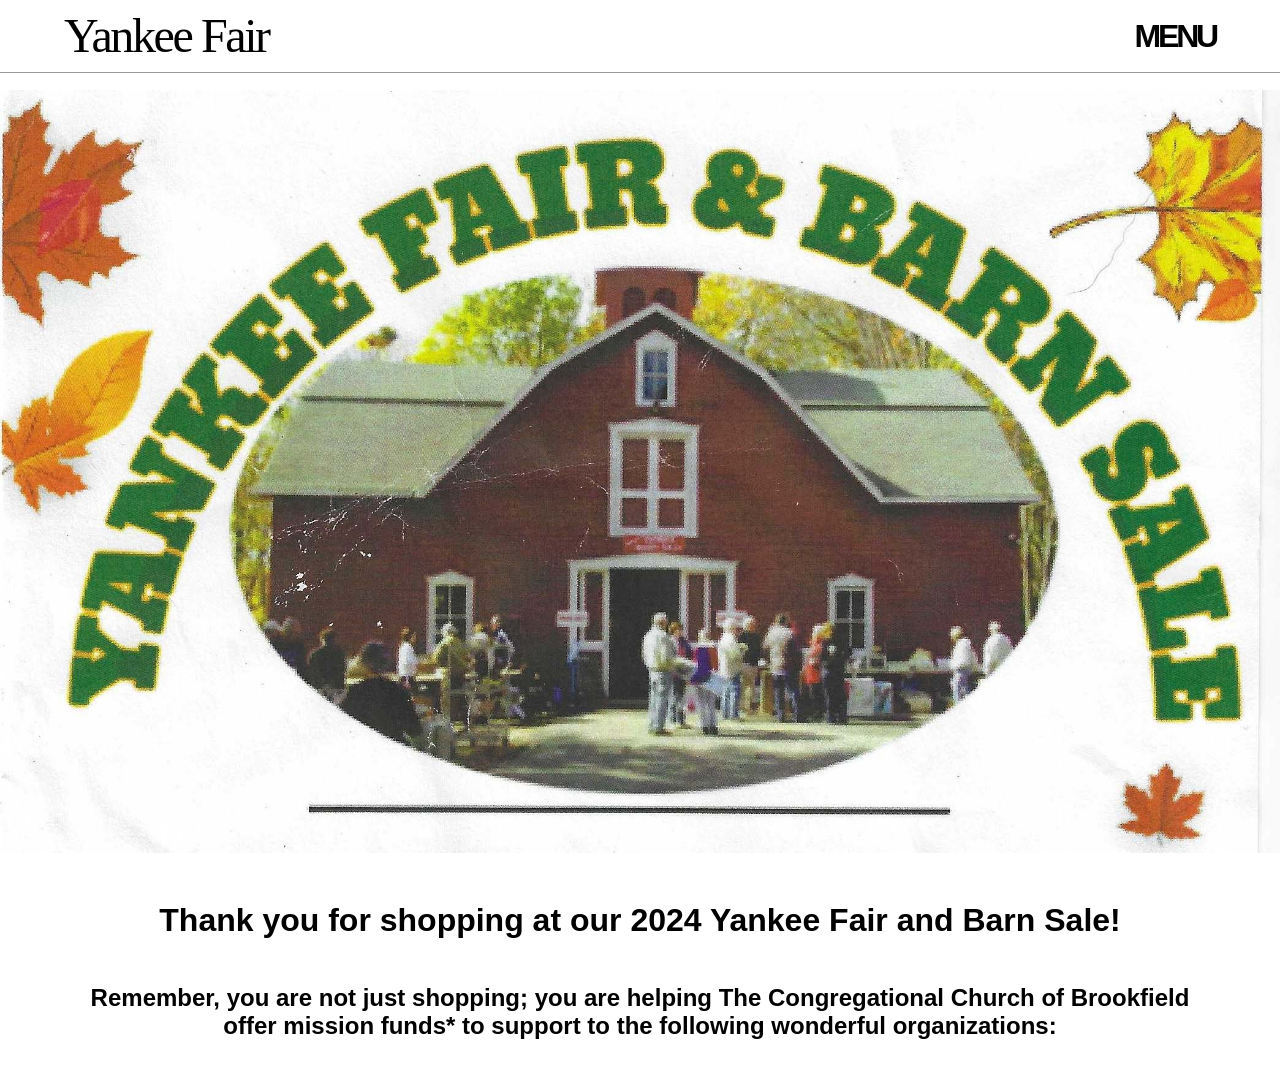
==== index.html @ 5283481d "test font size" ====
<!DOCTYPE html>
<html lang="en">
<head>
    <meta charset="UTF-8">
    <title>Yankee Fair 2024</title>
<!--    <base href="https://mattgoral.github.io/uccb_fair_24/">-->
    <link rel="stylesheet" href="main.css">
    <style>
        img {
            width: 100vw;
        }
        h1, h2 {
            text-align: center;
            margin: 5vh 5vw;
        }
    </style>
</head>
<body>
    <img src="img/yankee-fair-header.jpg"/>
    <h1>Thank you for shopping at our 2024 Yankee Fair and Barn Sale!</h1>
    <h2>Remember, you are not just shopping; you are helping The Congregational Church of Brookfield

        offer mission funds* to support to the following wonderful organizations:</h2>
    <script src="nav/nav.js"></script>
</body>
</html>
---- main.css ----
body {
    font-family: sans-serif;
    margin: 0;
    padding: 10vh 0 0 0;
}
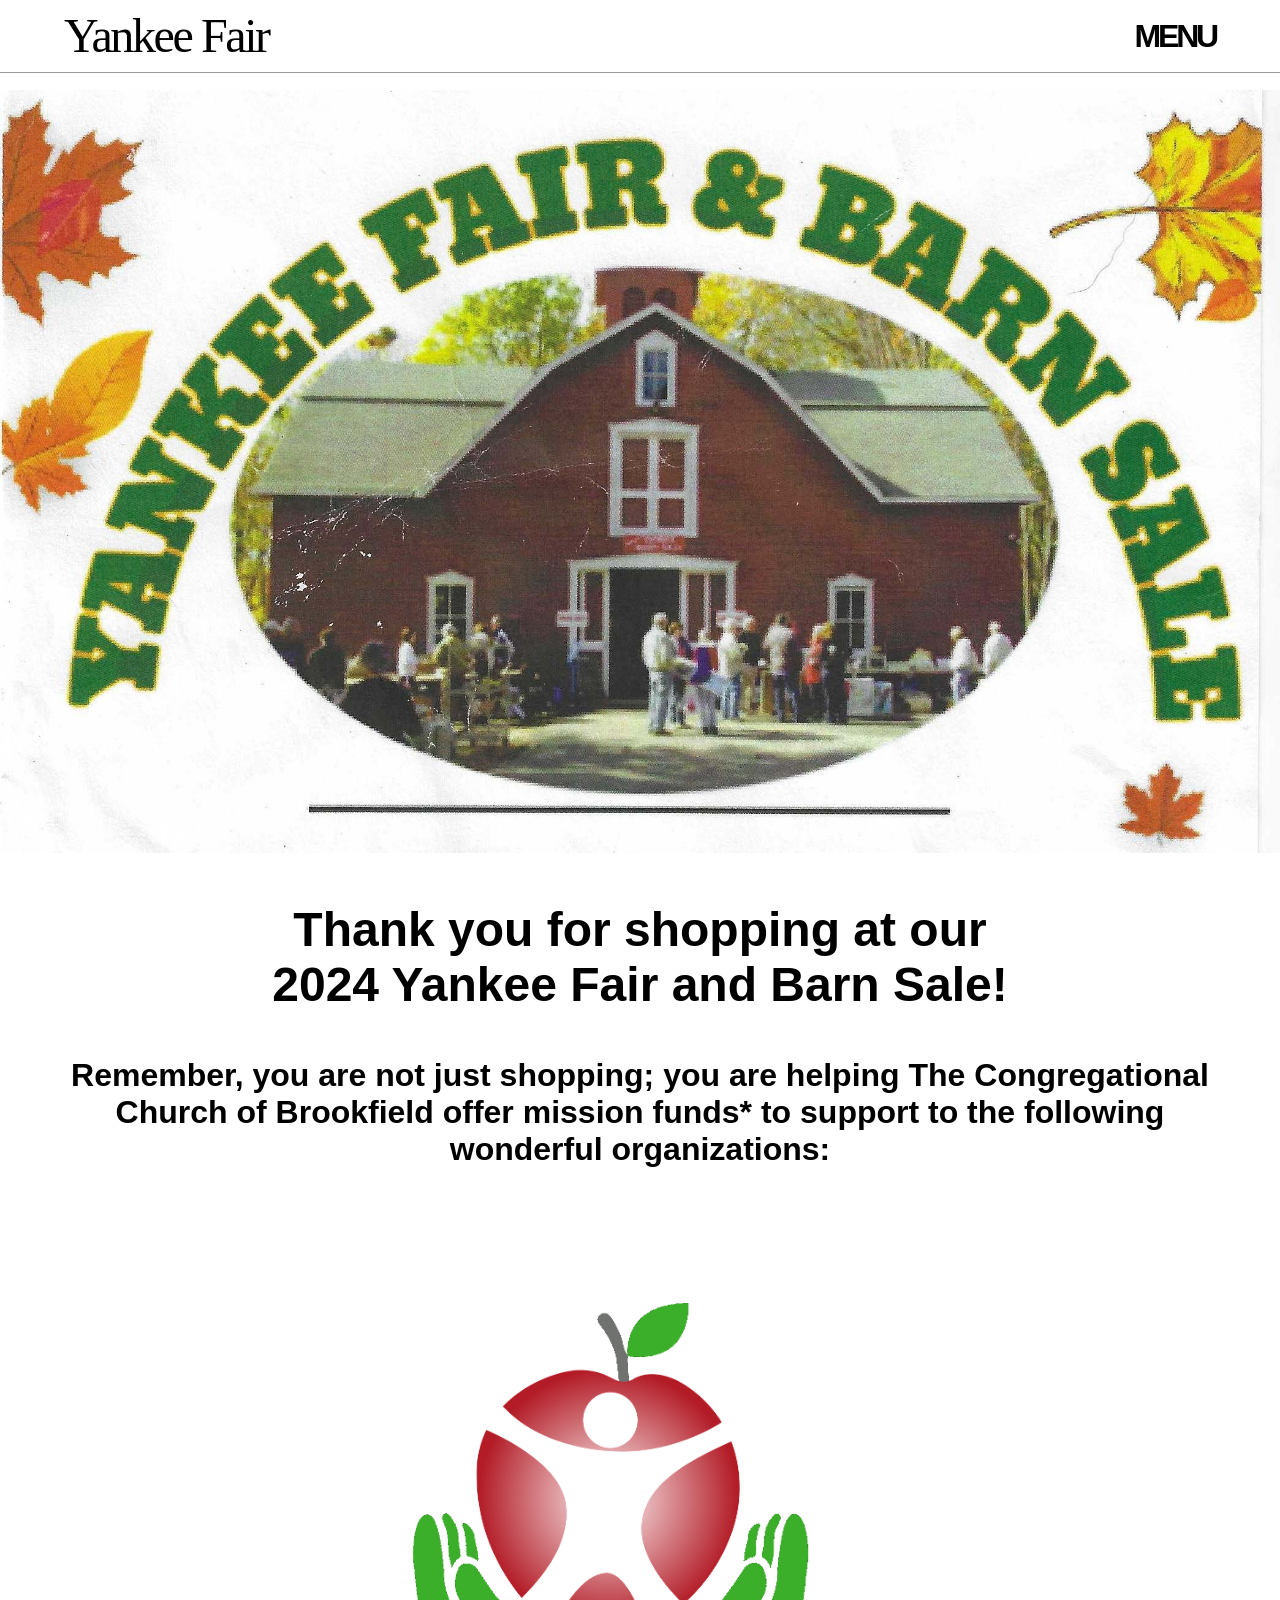
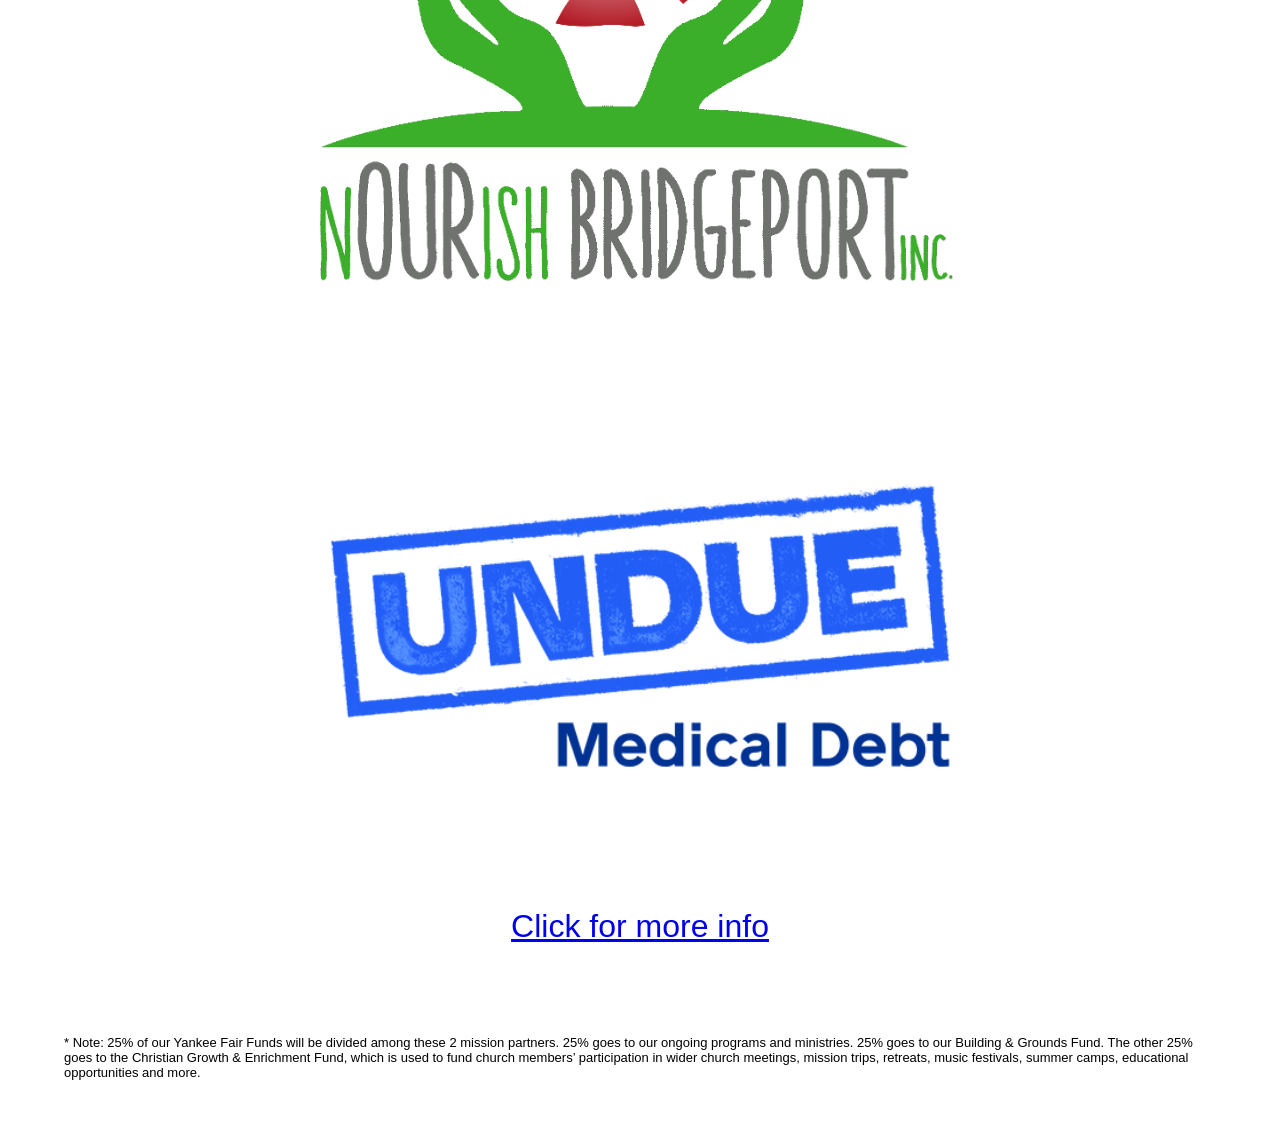
==== commit 281c58c4: "add funds page" ====
--- a/index.html
+++ b/index.html
@@ -3,24 +3,49 @@
 <head>
     <meta charset="UTF-8">
     <title>Yankee Fair 2024</title>
-<!--    <base href="https://mattgoral.github.io/uccb_fair_24/">-->
+    <base href="https://mattgoral.github.io/uccb_fair_24/">
     <link rel="stylesheet" href="main.css">
     <style>
-        img {
+        #header {
             width: 100vw;
         }
         h1, h2 {
             text-align: center;
             margin: 5vh 5vw;
         }
+        h1 {
+            font-size: 3em;
+        }
+        h2 {
+            font-size: 2em;
+        }
+        .charity {
+            width: 50vw;
+            margin: 10vh 25vw;
+        }
+        #funds-link {
+            text-align: center;
+            padding: 5vh 5vw;
+            font-size: 2em;
+        }
+        #fineprint {
+            font-size: small;
+            padding: 5vh 5vw;
+        }
     </style>
 </head>
 <body>
-    <img src="img/yankee-fair-header.jpg"/>
-    <h1>Thank you for shopping at our 2024 Yankee Fair and Barn Sale!</h1>
+    <img id="header" src="img/yankee-fair-header.jpg"/>
+    <h1>Thank you for shopping at our<br>2024 Yankee Fair and Barn Sale!</h1>
     <h2>Remember, you are not just shopping; you are helping The Congregational Church of Brookfield
-
         offer mission funds* to support to the following wonderful organizations:</h2>
+    <a href="funds.html"><img class="charity" src="img/Nourish-Bridgeport-logo.gif"/></a>
+    <a href="funds.html"><img class="charity" src="img/undue.png"/></a>
+    <a href="funds.html"><div id="funds-link">Click for more info</div></a>
+    <div id="fineprint">* Note: 25% of our Yankee Fair Funds will be divided among these 2 mission partners. 25% goes to our ongoing programs and
+        ministries. 25% goes to our Building &amp; Grounds Fund. The other 25% goes to the Christian Growth &amp; Enrichment Fund, which is
+        used to fund church members’ participation in wider church meetings, mission trips, retreats, music festivals, summer camps,
+        educational opportunities and more.</div>
     <script src="nav/nav.js"></script>
 </body>
 </html>
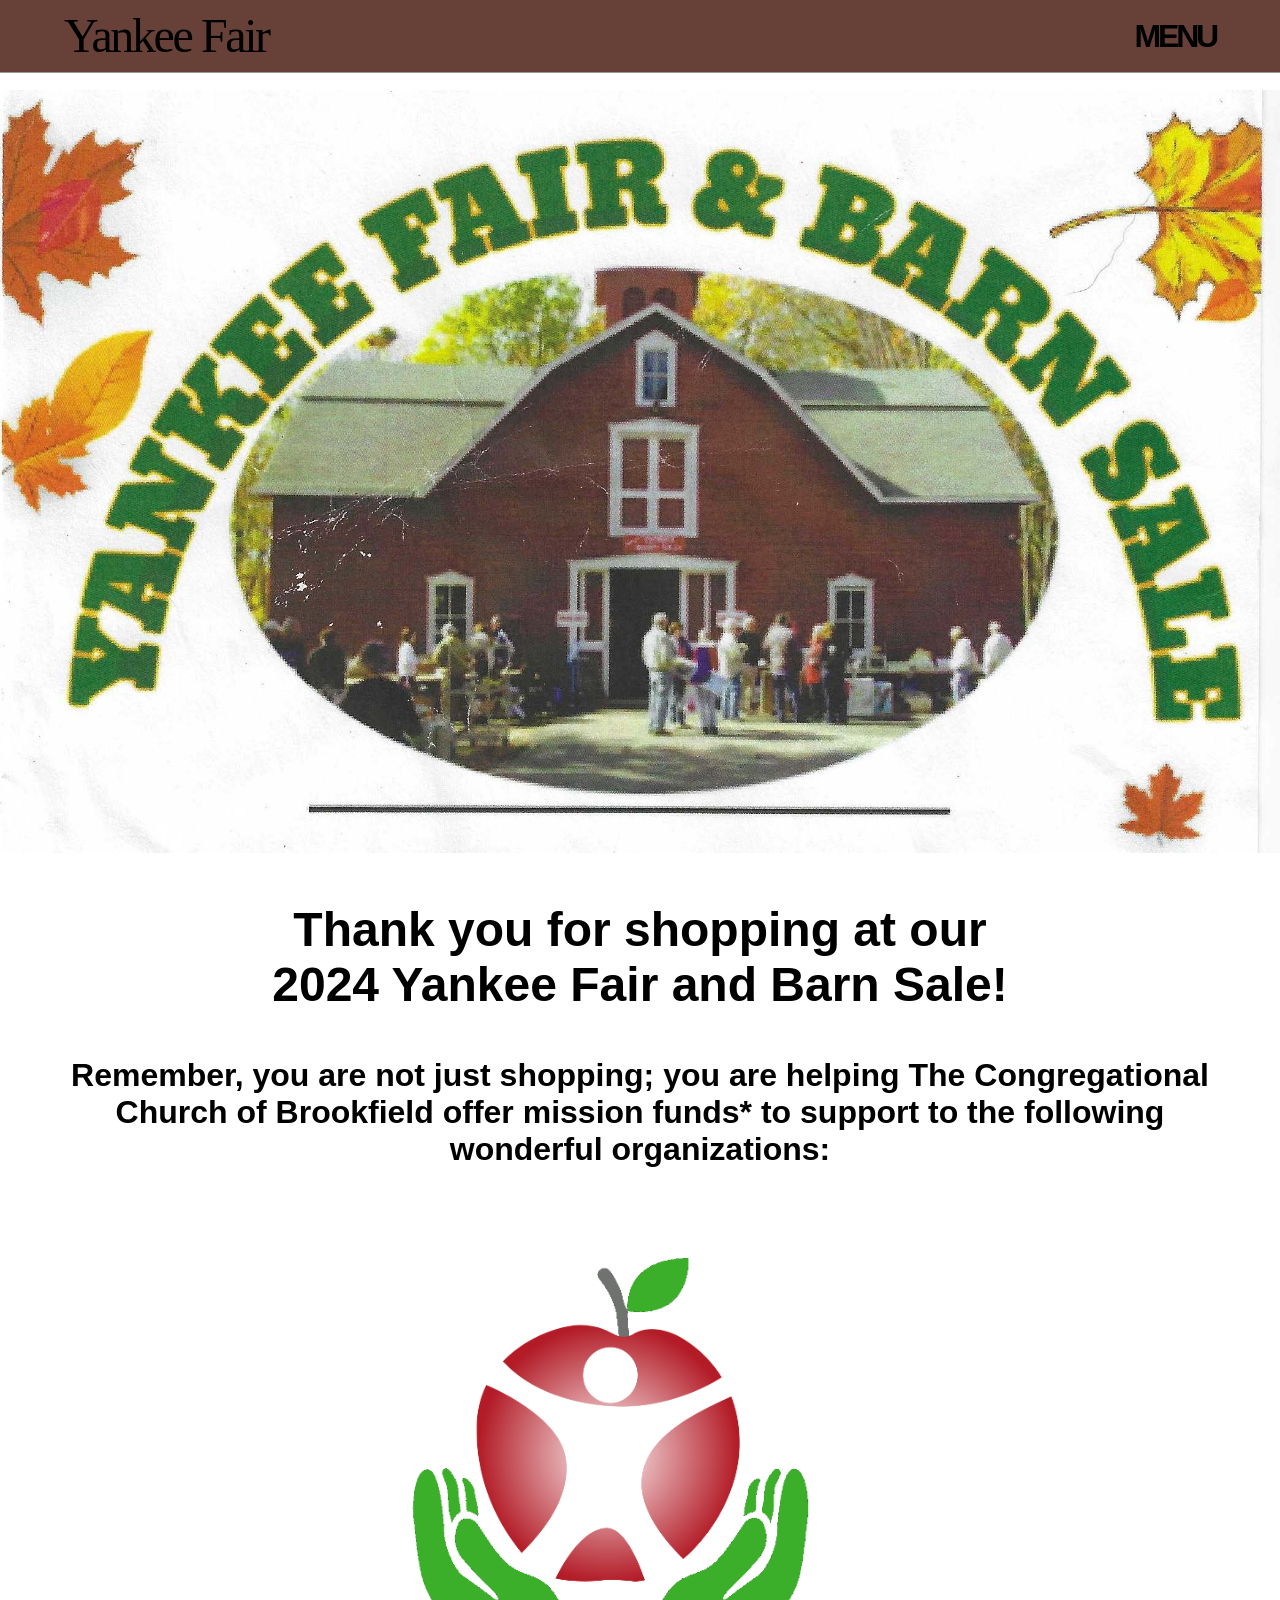
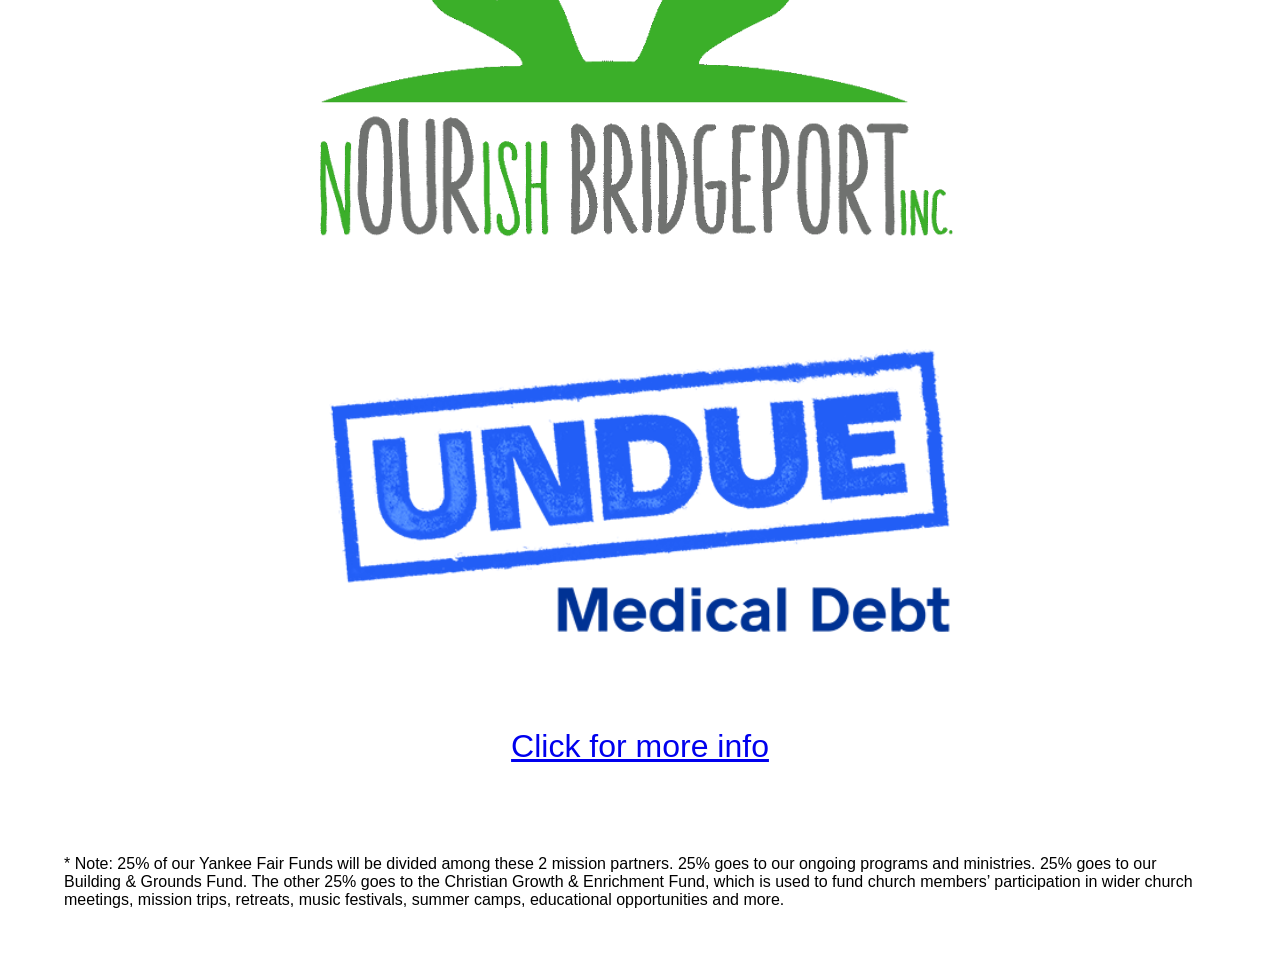
==== commit 2347f461: "margins" ====
--- a/index.html
+++ b/index.html
@@ -21,7 +21,7 @@
         }
         .charity {
             width: 50vw;
-            margin: 10vh 25vw;
+            margin: 5vh 25vw;
         }
         #funds-link {
             text-align: center;
@@ -29,7 +29,6 @@
             font-size: 2em;
         }
         #fineprint {
-            font-size: small;
             padding: 5vh 5vw;
         }
     </style>
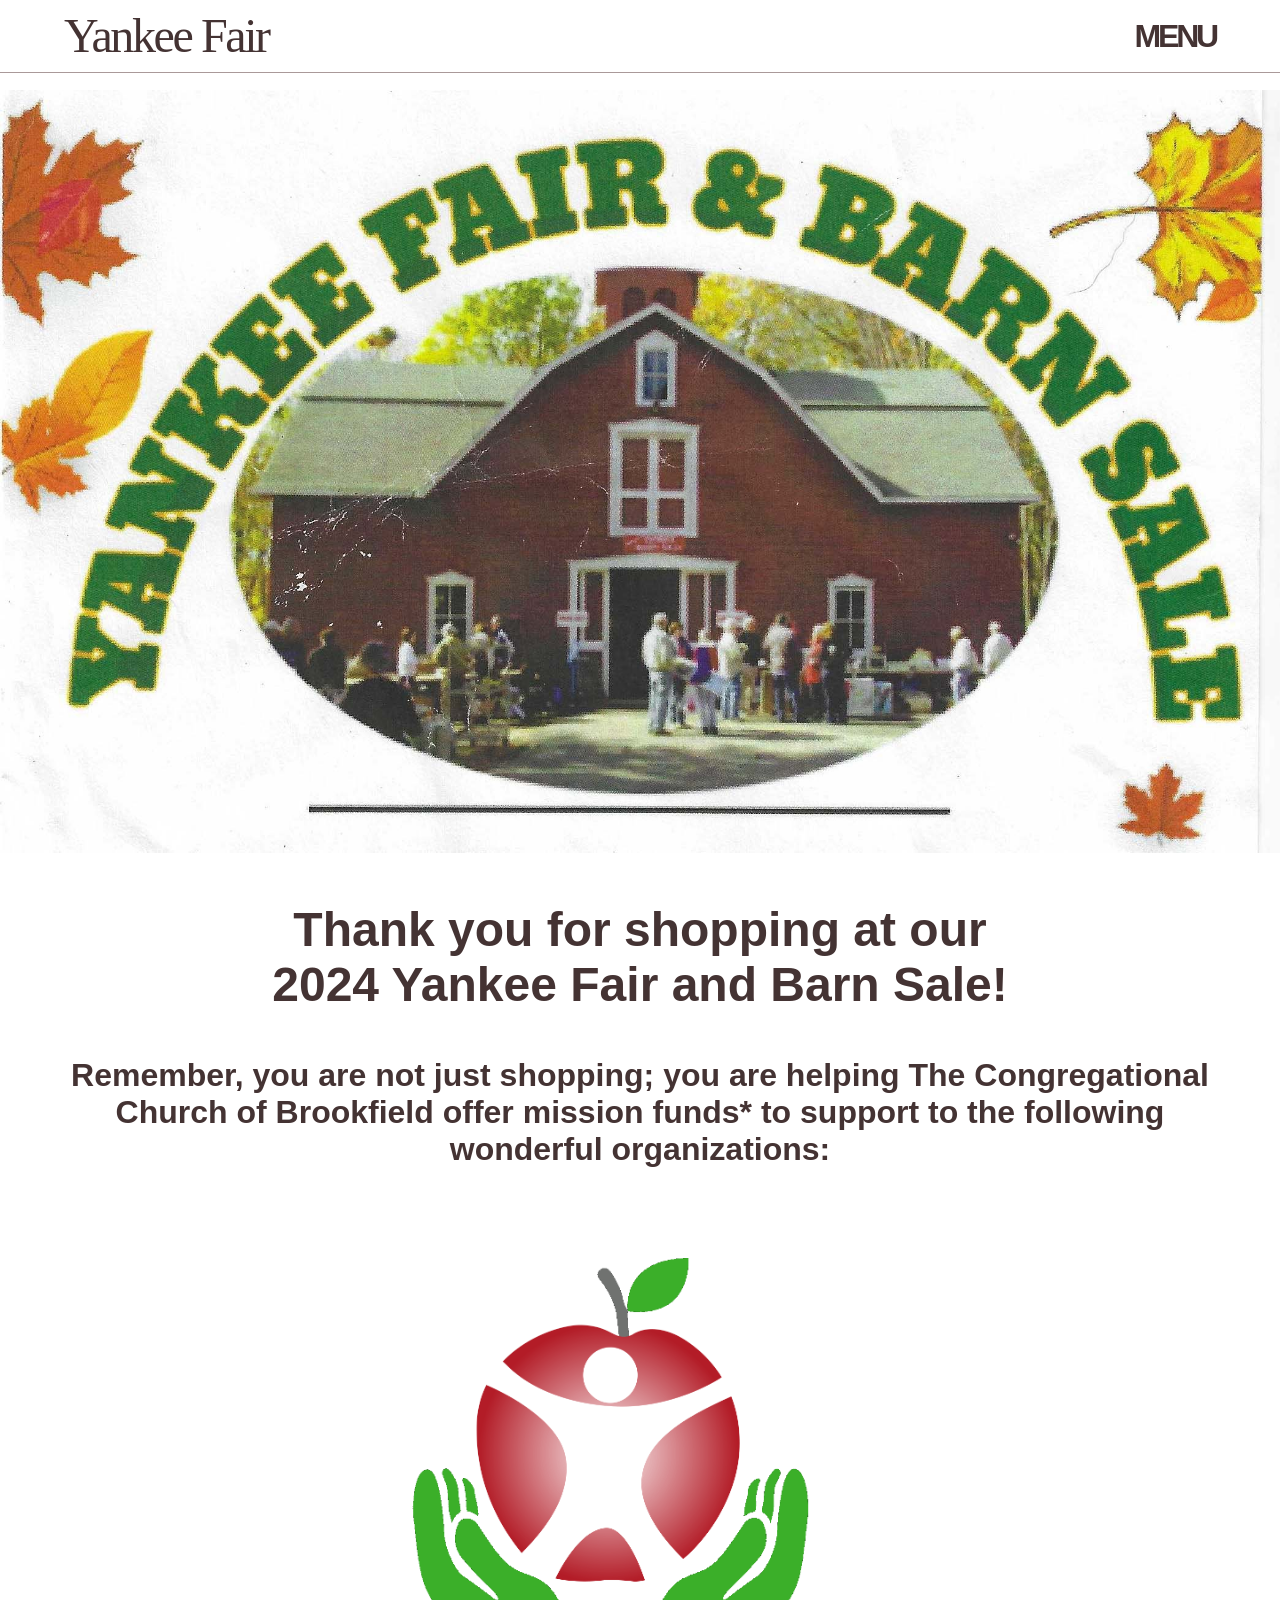
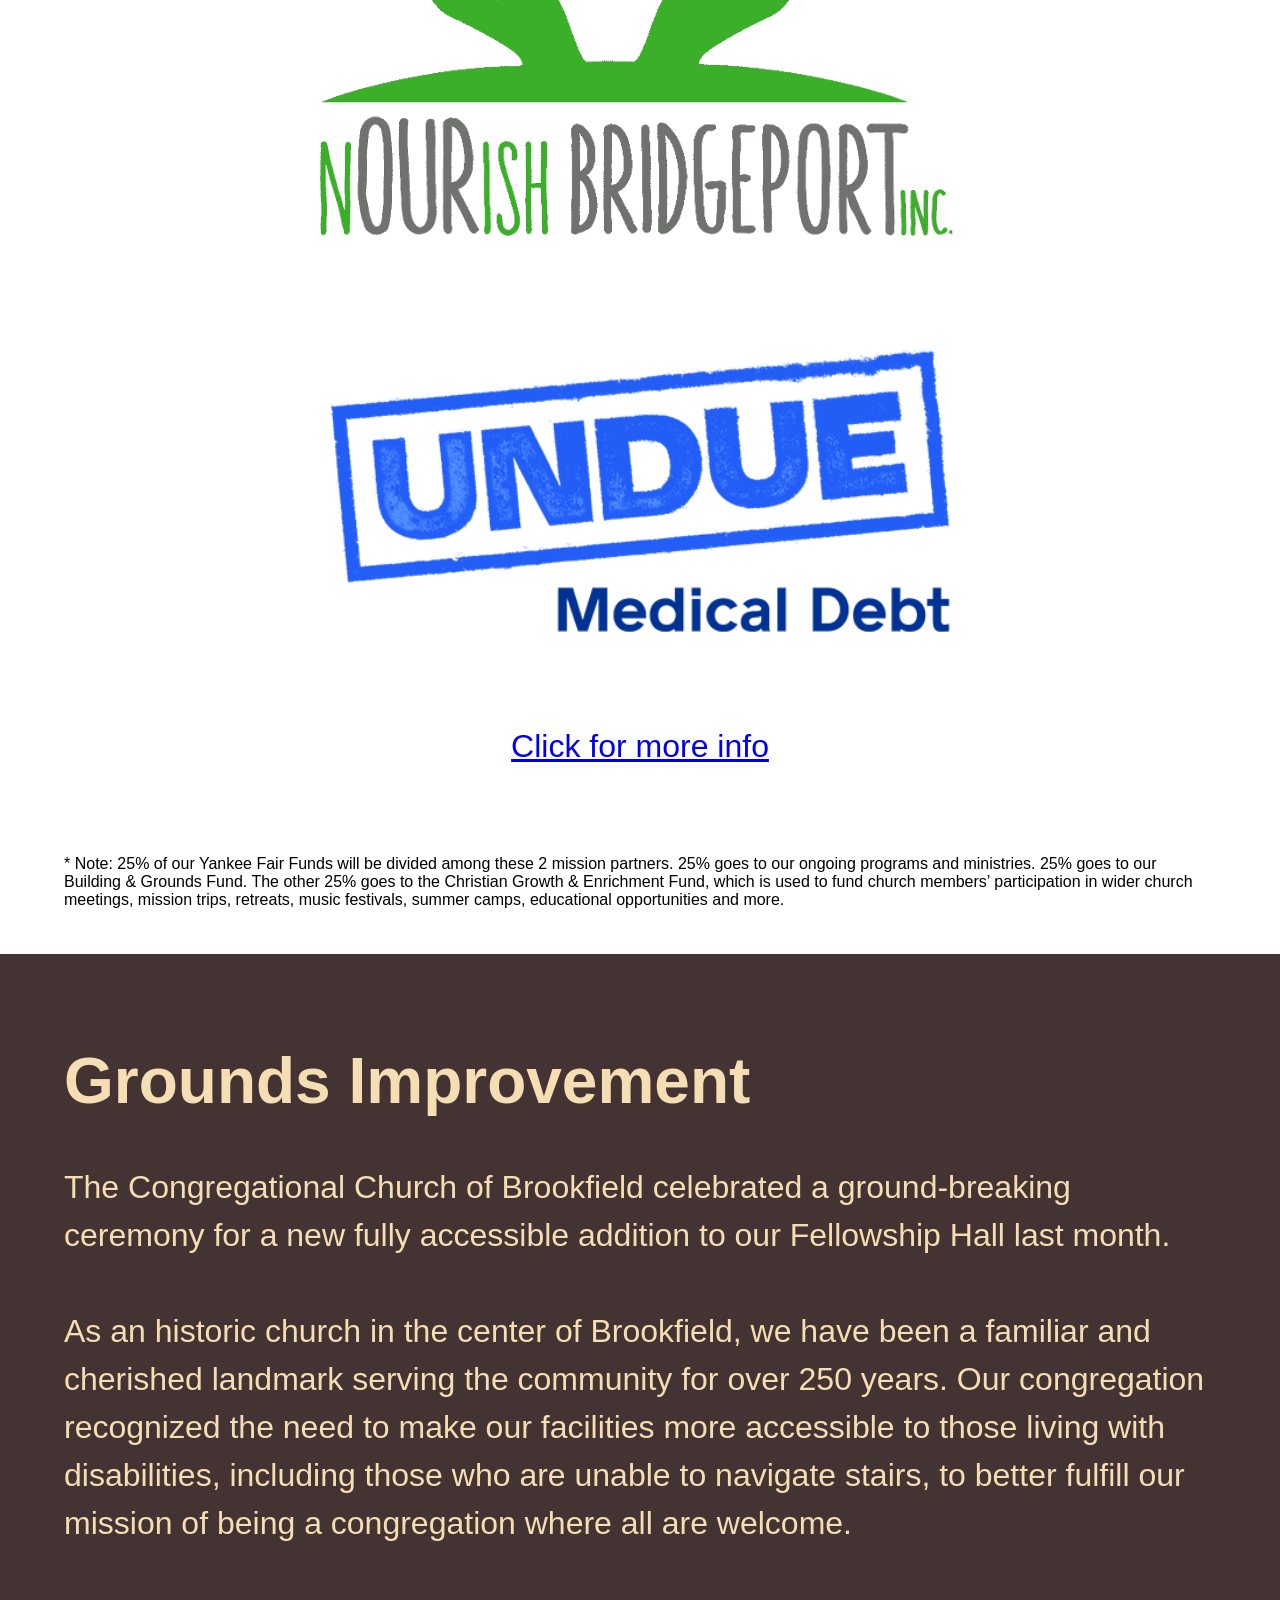
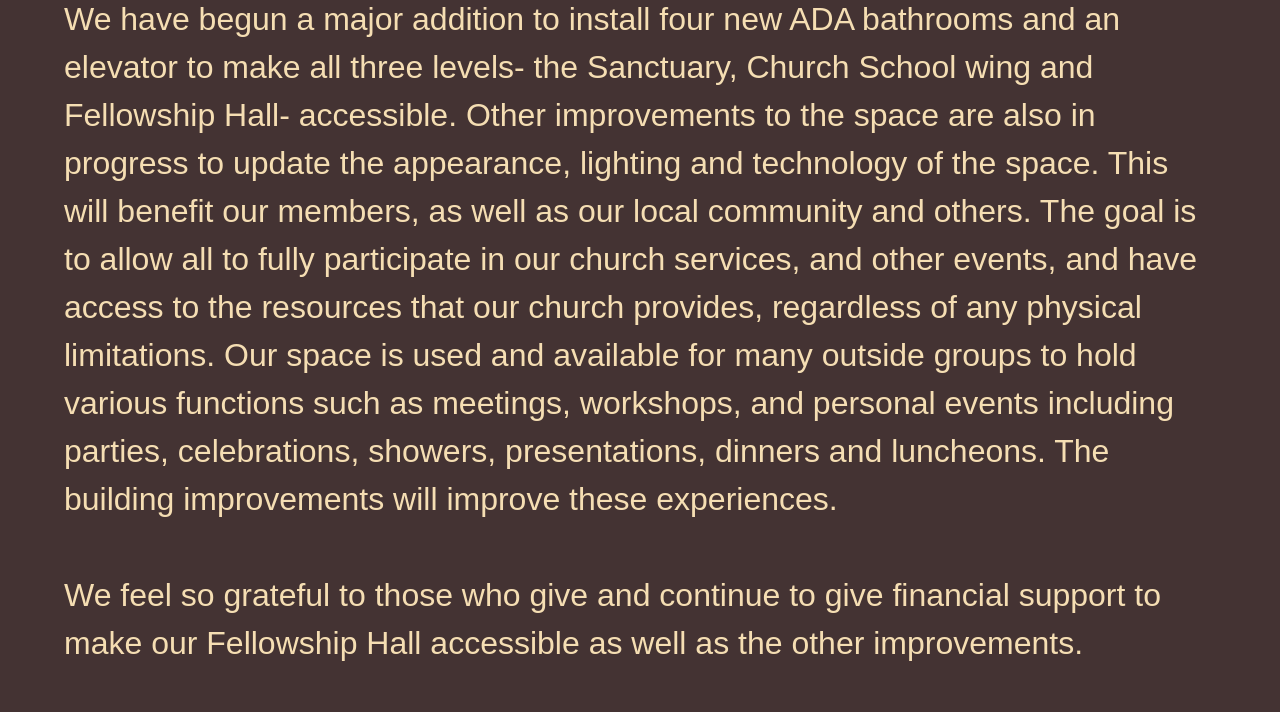
==== commit aff0ac25: "add map" ====
--- a/index.html
+++ b/index.html
@@ -12,6 +12,7 @@
         h1, h2 {
             text-align: center;
             margin: 5vh 5vw;
+            color: #433;
         }
         h1 {
             font-size: 3em;
@@ -19,17 +20,25 @@
         h2 {
             font-size: 2em;
         }
-        .charity {
-            width: 50vw;
-            margin: 5vh 25vw;
-        }
         #funds-link {
             text-align: center;
             padding: 5vh 5vw;
             font-size: 2em;
         }
-        #fineprint {
+        #grounds-container {
+            background: #433;
+            color: wheat;
+            padding: 5vh 0;
+        }
+        #grounds-title {
+            font-size: 4em;
+            font-weight: bold;
             padding: 5vh 5vw;
+        }
+        #grounds {
+            font-size: 2em;
+            line-height: 1.5em;
+            padding: 0 5vw;
         }
     </style>
 </head>
@@ -38,13 +47,38 @@
     <h1>Thank you for shopping at our<br>2024 Yankee Fair and Barn Sale!</h1>
     <h2>Remember, you are not just shopping; you are helping The Congregational Church of Brookfield
         offer mission funds* to support to the following wonderful organizations:</h2>
-    <a href="funds.html"><img class="charity" src="img/Nourish-Bridgeport-logo.gif"/></a>
-    <a href="funds.html"><img class="charity" src="img/undue.png"/></a>
-    <a href="funds.html"><div id="funds-link">Click for more info</div></a>
-    <div id="fineprint">* Note: 25% of our Yankee Fair Funds will be divided among these 2 mission partners. 25% goes to our ongoing programs and
-        ministries. 25% goes to our Building &amp; Grounds Fund. The other 25% goes to the Christian Growth &amp; Enrichment Fund, which is
-        used to fund church members’ participation in wider church meetings, mission trips, retreats, music festivals, summer camps,
-        educational opportunities and more.</div>
+    <a href="partners.html"><img class="charity" src="img/Nourish-Bridgeport-logo.gif"/></a>
+    <a href="partners.html"><img class="charity" src="img/undue.png"/></a>
+    <a href="partners.html"><div id="funds-link">Click for more info</div></a>
+    <div class="fineprint">
+        * Note: 25% of our Yankee Fair Funds will be divided among these 2 mission partners. 25%
+        goes to our ongoing programs and ministries. 25% goes to our Building &amp; Grounds Fund. The other 25% goes to
+        the Christian Growth &amp; Enrichment Fund, which is used to fund church members’ participation in wider church
+        meetings, mission trips, retreats, music festivals, summer camps, educational opportunities and more.
+    </div>
+
+    <div id="grounds-container">
+        <div id="grounds-title">Grounds Improvement</div>
+        <div id="grounds">
+            The Congregational Church of Brookfield celebrated a ground-breaking ceremony for a new fully accessible
+            addition to our Fellowship Hall last month.<br><br>
+            As an historic church in the center of Brookfield, we have been a familiar and cherished landmark serving the
+            community for over 250 years. Our congregation recognized the need to make our facilities more accessible to
+            those living with disabilities, including those who are unable to navigate stairs, to better fulfill our
+            mission of being a congregation where all are welcome.<br><br>
+            We have begun a major addition to install four new ADA bathrooms and an elevator to make all three levels-
+            the Sanctuary, Church School wing and Fellowship Hall- accessible.  Other improvements to the space are also
+            in progress to update the appearance, lighting and technology of the space.  This will benefit our members,
+            as well as our local community and others.  The goal is to allow all to fully participate in our church
+            services, and other events, and have access to the resources that our church provides, regardless of any
+            physical limitations.  Our space is used and available for many outside groups to hold various functions such
+            as meetings, workshops, and personal events including parties, celebrations, showers, presentations, dinners
+            and luncheons.  The building improvements will improve these experiences.<br><br>
+            We feel so grateful to those who give and continue to give financial support to make our Fellowship Hall
+            accessible as well as the other improvements.
+        </div>
+    </div>
+
     <script src="nav/nav.js"></script>
 </body>
 </html>
--- a/main.css
+++ b/main.css
@@ -2,4 +2,11 @@
     font-family: sans-serif;
     margin: 0;
     padding: 10vh 0 0 0;
+}
+.charity {
+    width: 50vw;
+    margin: 5vh 25vw;
+}
+.fineprint {
+    padding: 5vh 5vw;
 }
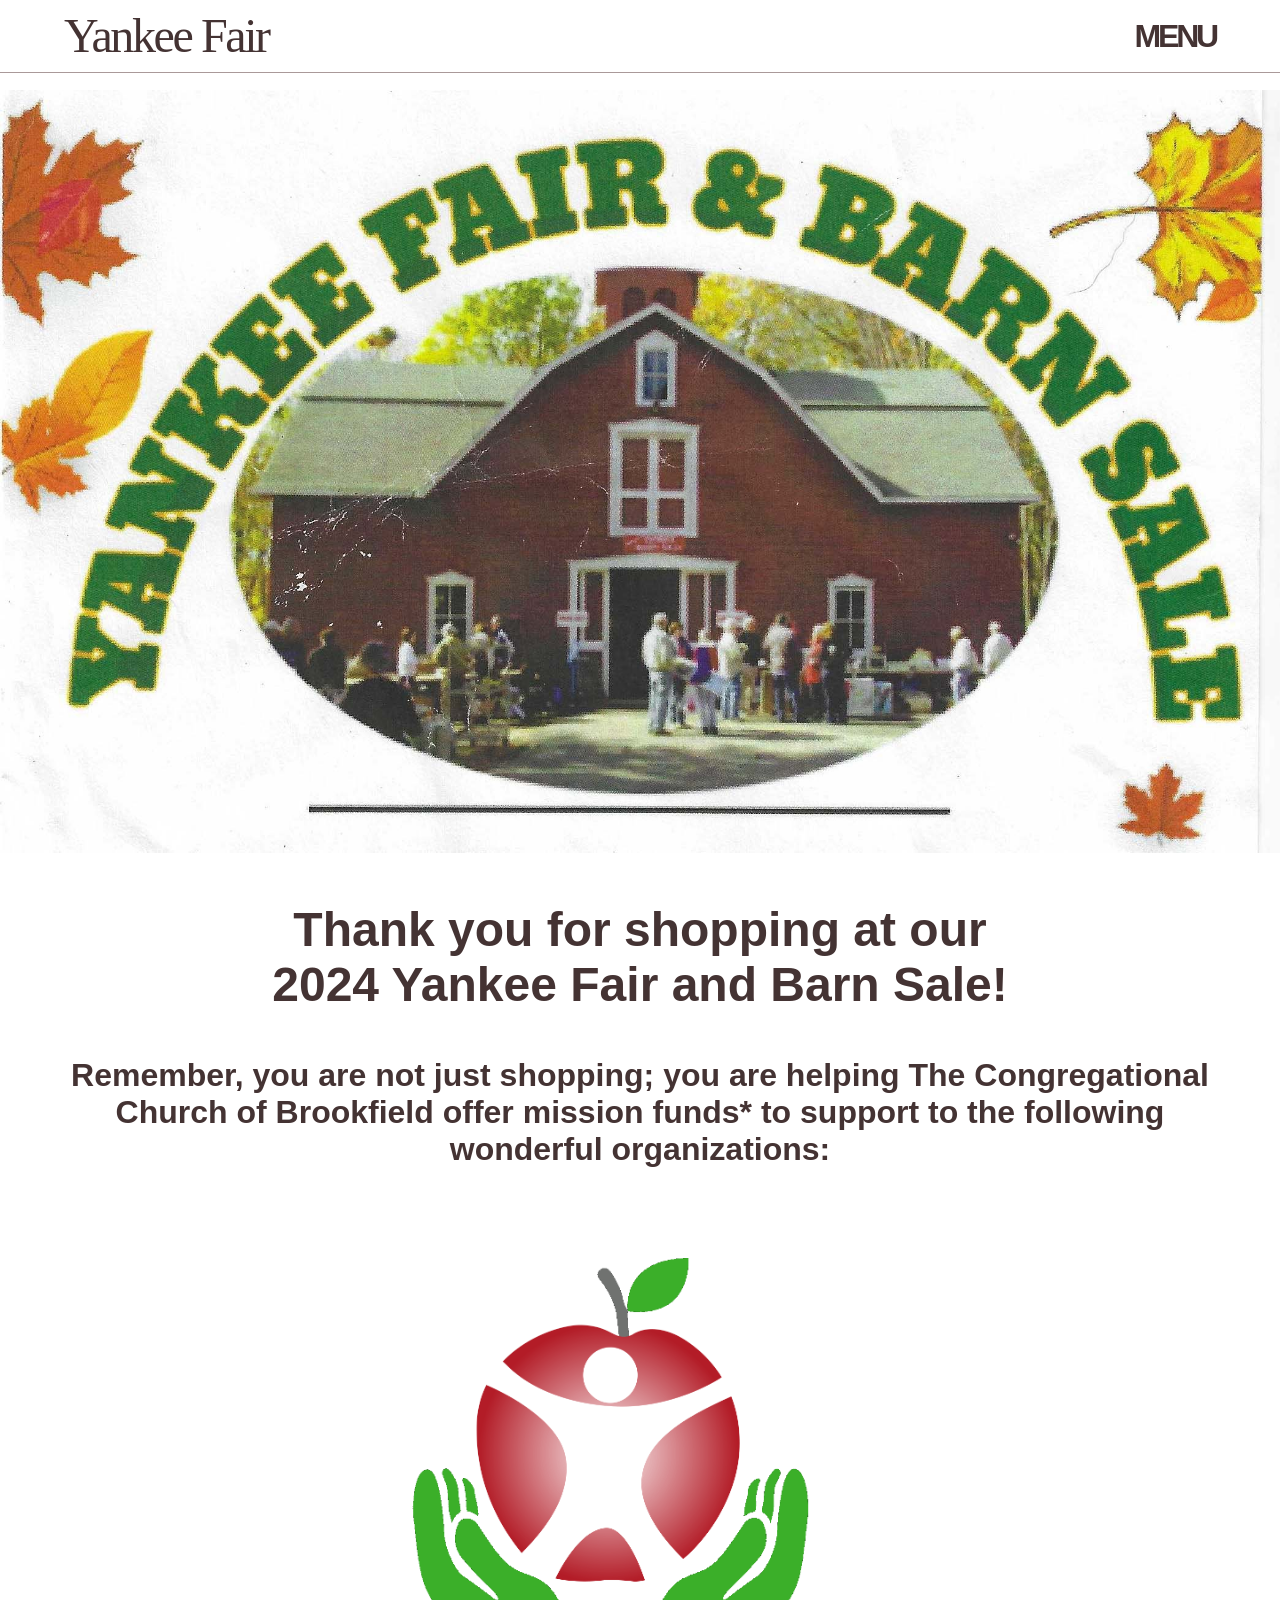
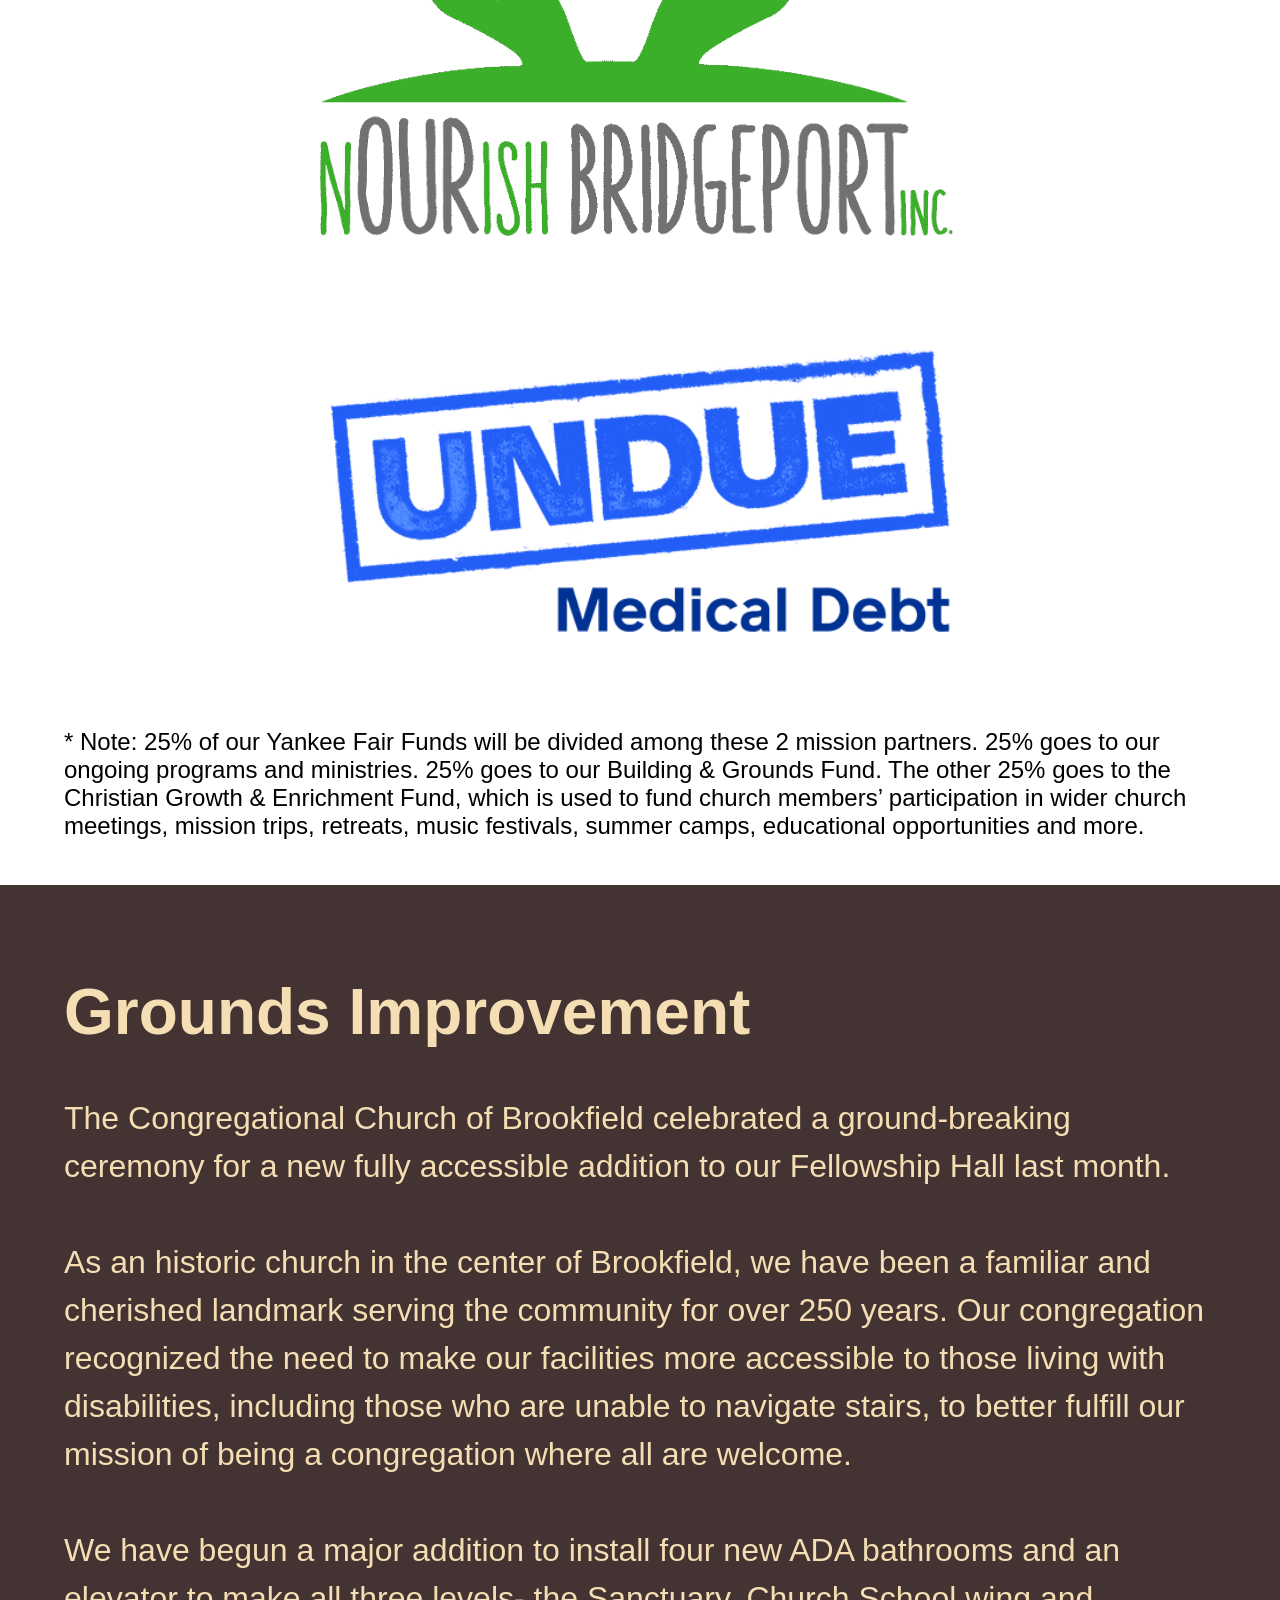
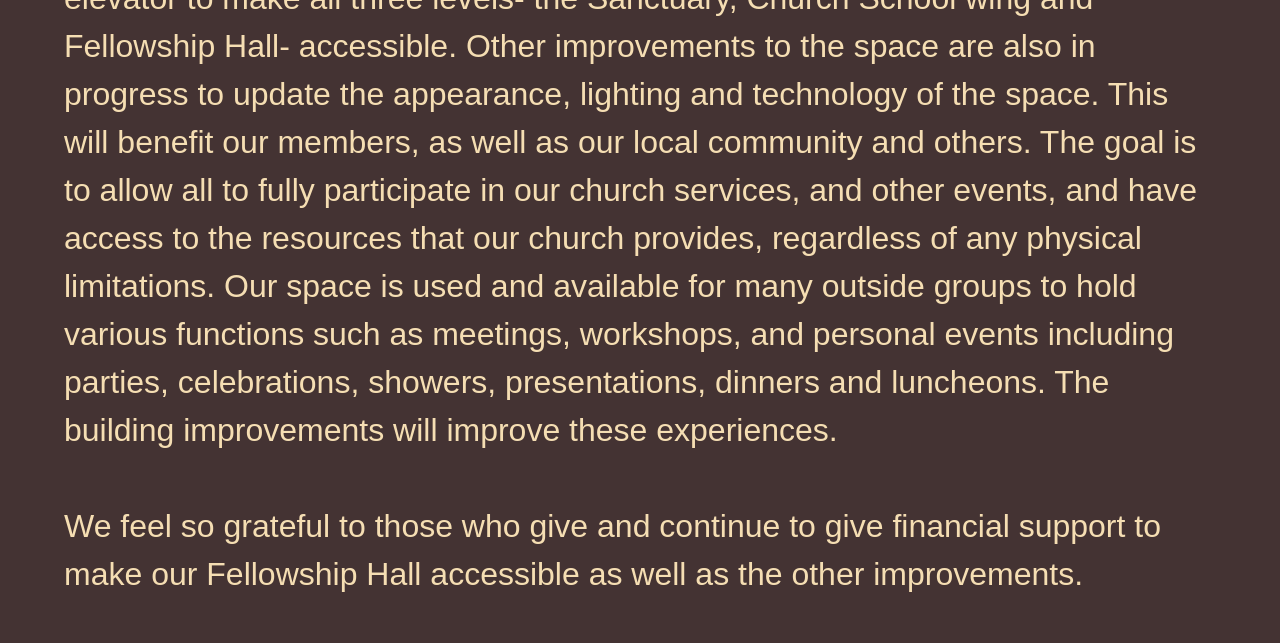
==== commit 0a9c7394: "remove link" ====
--- a/index.html
+++ b/index.html
@@ -18,11 +18,6 @@
             font-size: 3em;
         }
         h2 {
-            font-size: 2em;
-        }
-        #funds-link {
-            text-align: center;
-            padding: 5vh 5vw;
             font-size: 2em;
         }
         #grounds-container {
@@ -49,7 +44,6 @@
         offer mission funds* to support to the following wonderful organizations:</h2>
     <a href="partners.html"><img class="charity" src="img/Nourish-Bridgeport-logo.gif"/></a>
     <a href="partners.html"><img class="charity" src="img/undue.png"/></a>
-    <a href="partners.html"><div id="funds-link">Click for more info</div></a>
     <div class="fineprint">
         * Note: 25% of our Yankee Fair Funds will be divided among these 2 mission partners. 25%
         goes to our ongoing programs and ministries. 25% goes to our Building &amp; Grounds Fund. The other 25% goes to
--- a/main.css
+++ b/main.css
@@ -9,4 +9,5 @@
 }
 .fineprint {
     padding: 5vh 5vw;
+    font-size: 1.5em;
 }
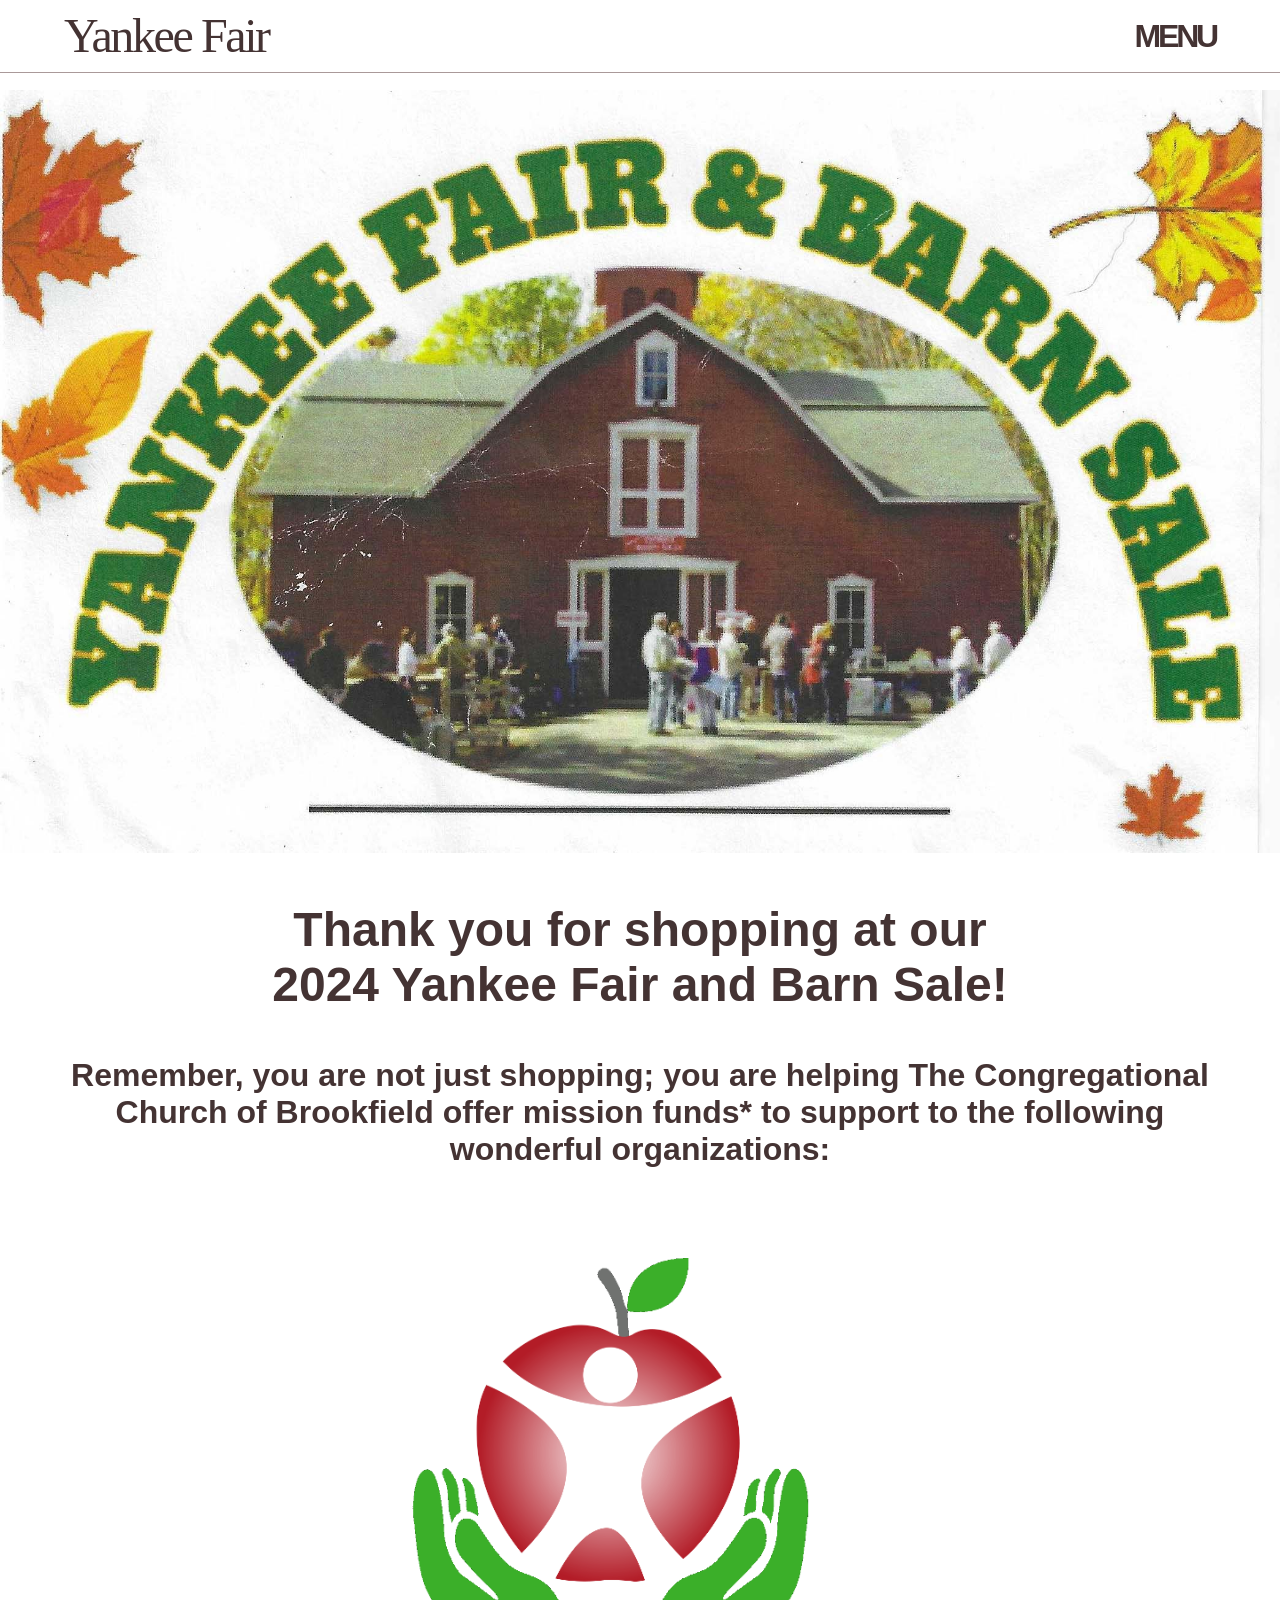
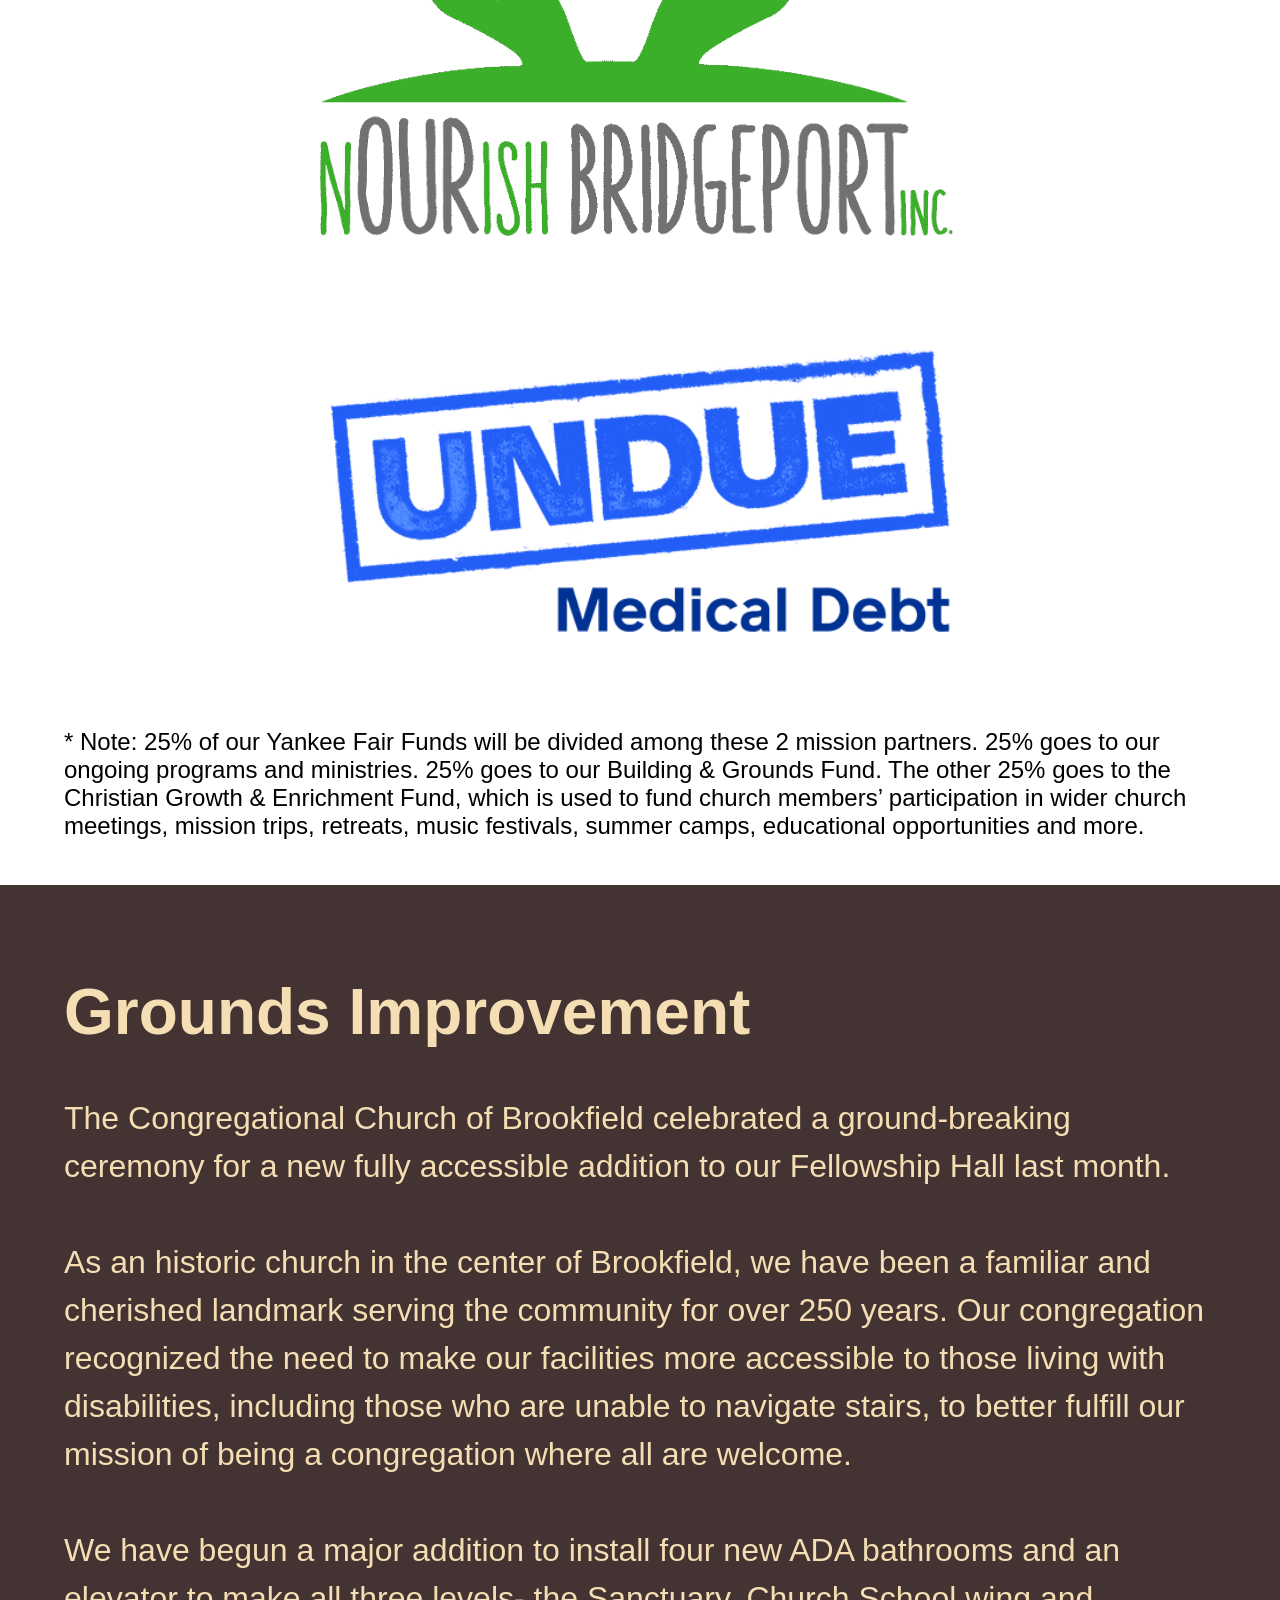
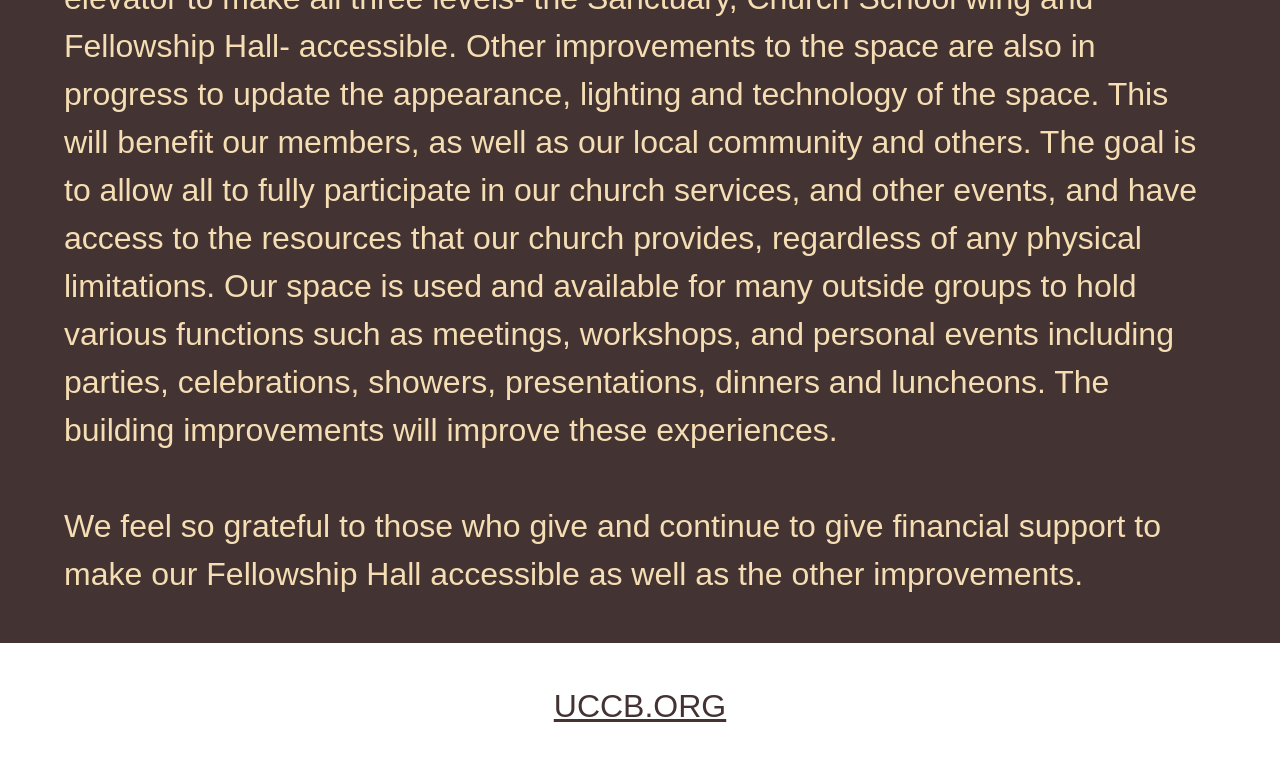
==== commit ccc60216: "click target and site link" ====
--- a/index.html
+++ b/index.html
@@ -3,7 +3,7 @@
 <head>
     <meta charset="UTF-8">
     <title>Yankee Fair 2024</title>
-    <base href="https://mattgoral.github.io/uccb_fair_24/">
+<!--    <base href="https://mattgoral.github.io/uccb_fair_24/">-->
     <link rel="stylesheet" href="main.css">
     <style>
         #header {
@@ -34,6 +34,13 @@
             font-size: 2em;
             line-height: 1.5em;
             padding: 0 5vw;
+        }
+        #uccb {
+            display: block;
+            text-align: center;
+            padding: 5vh 5vw;
+            color: #433;
+            font-size: 2em;
         }
     </style>
 </head>
@@ -72,7 +79,7 @@
             accessible as well as the other improvements.
         </div>
     </div>
-
-    <script src="nav/nav.js"></script>
+    <a id="uccb" target="_blank" href="http://www.uccb.org">UCCB.ORG</a>
+    <script src="nav.js"></script>
 </body>
 </html>
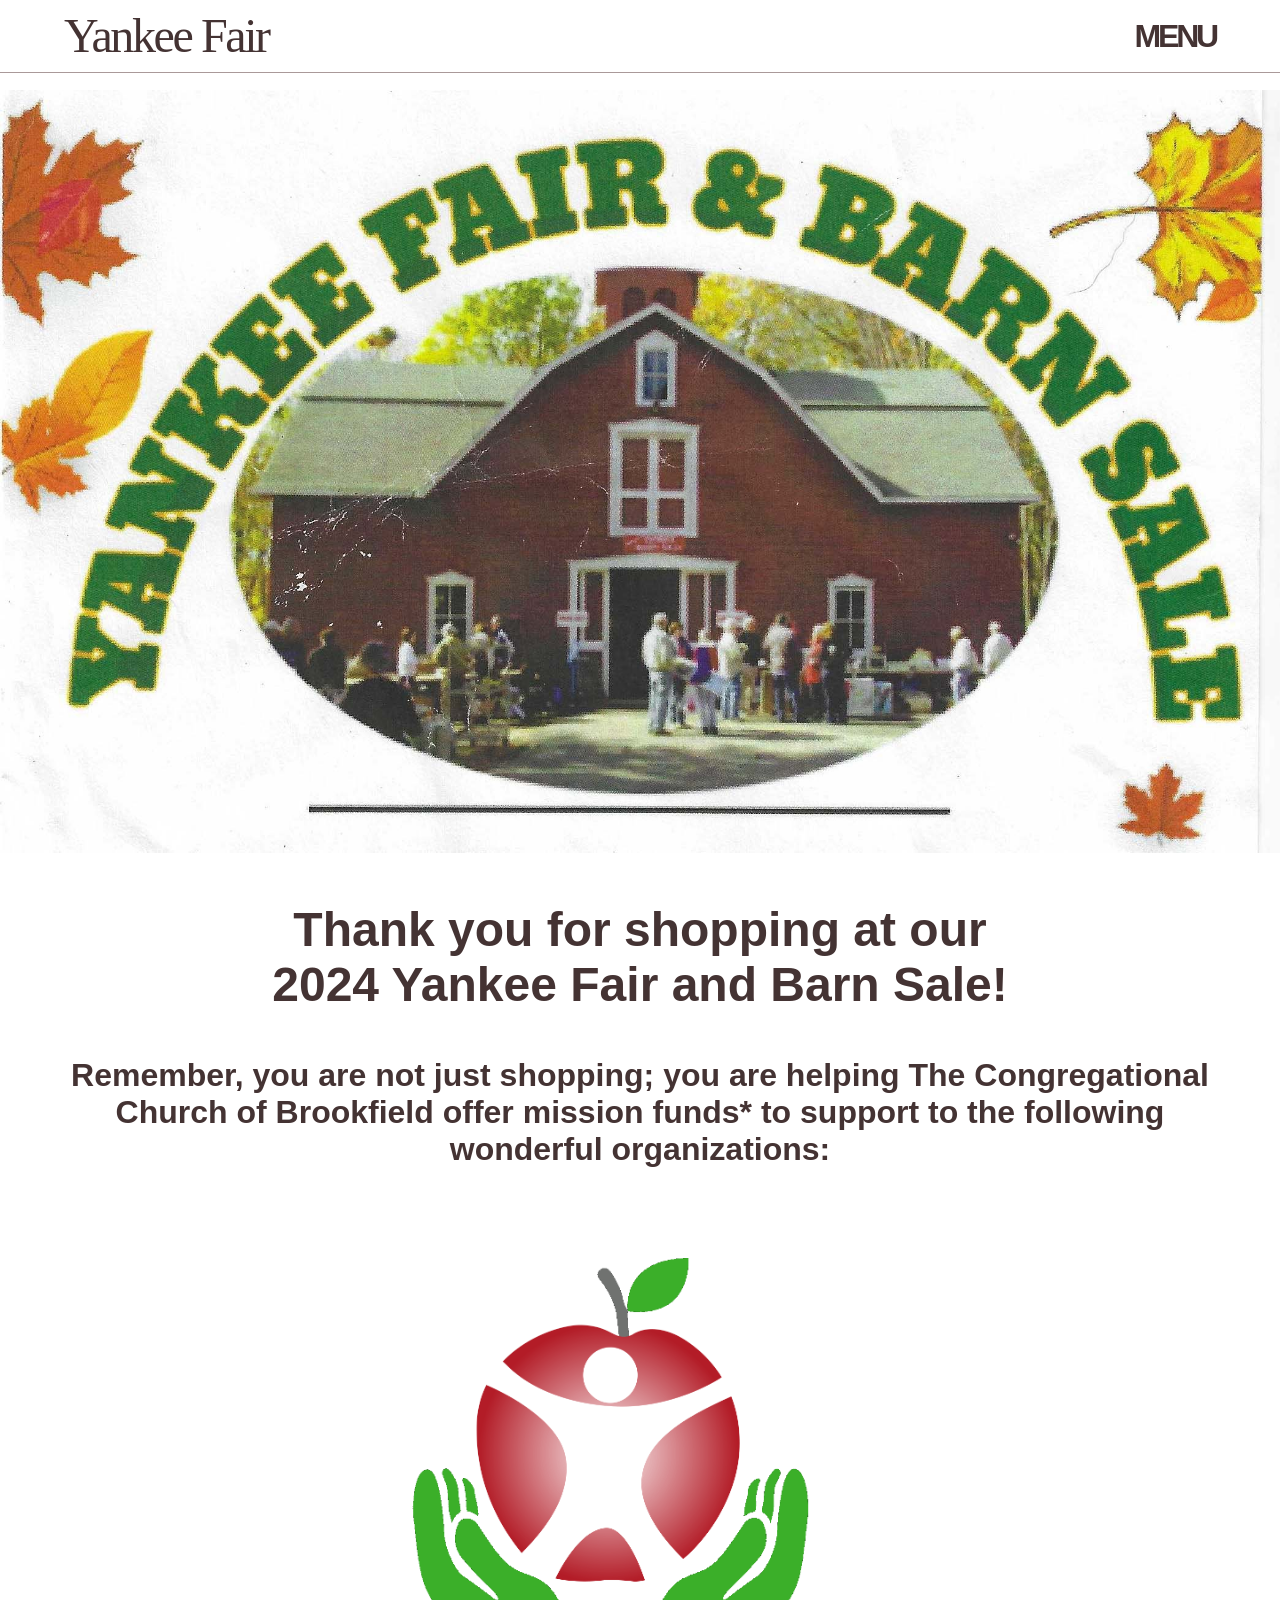
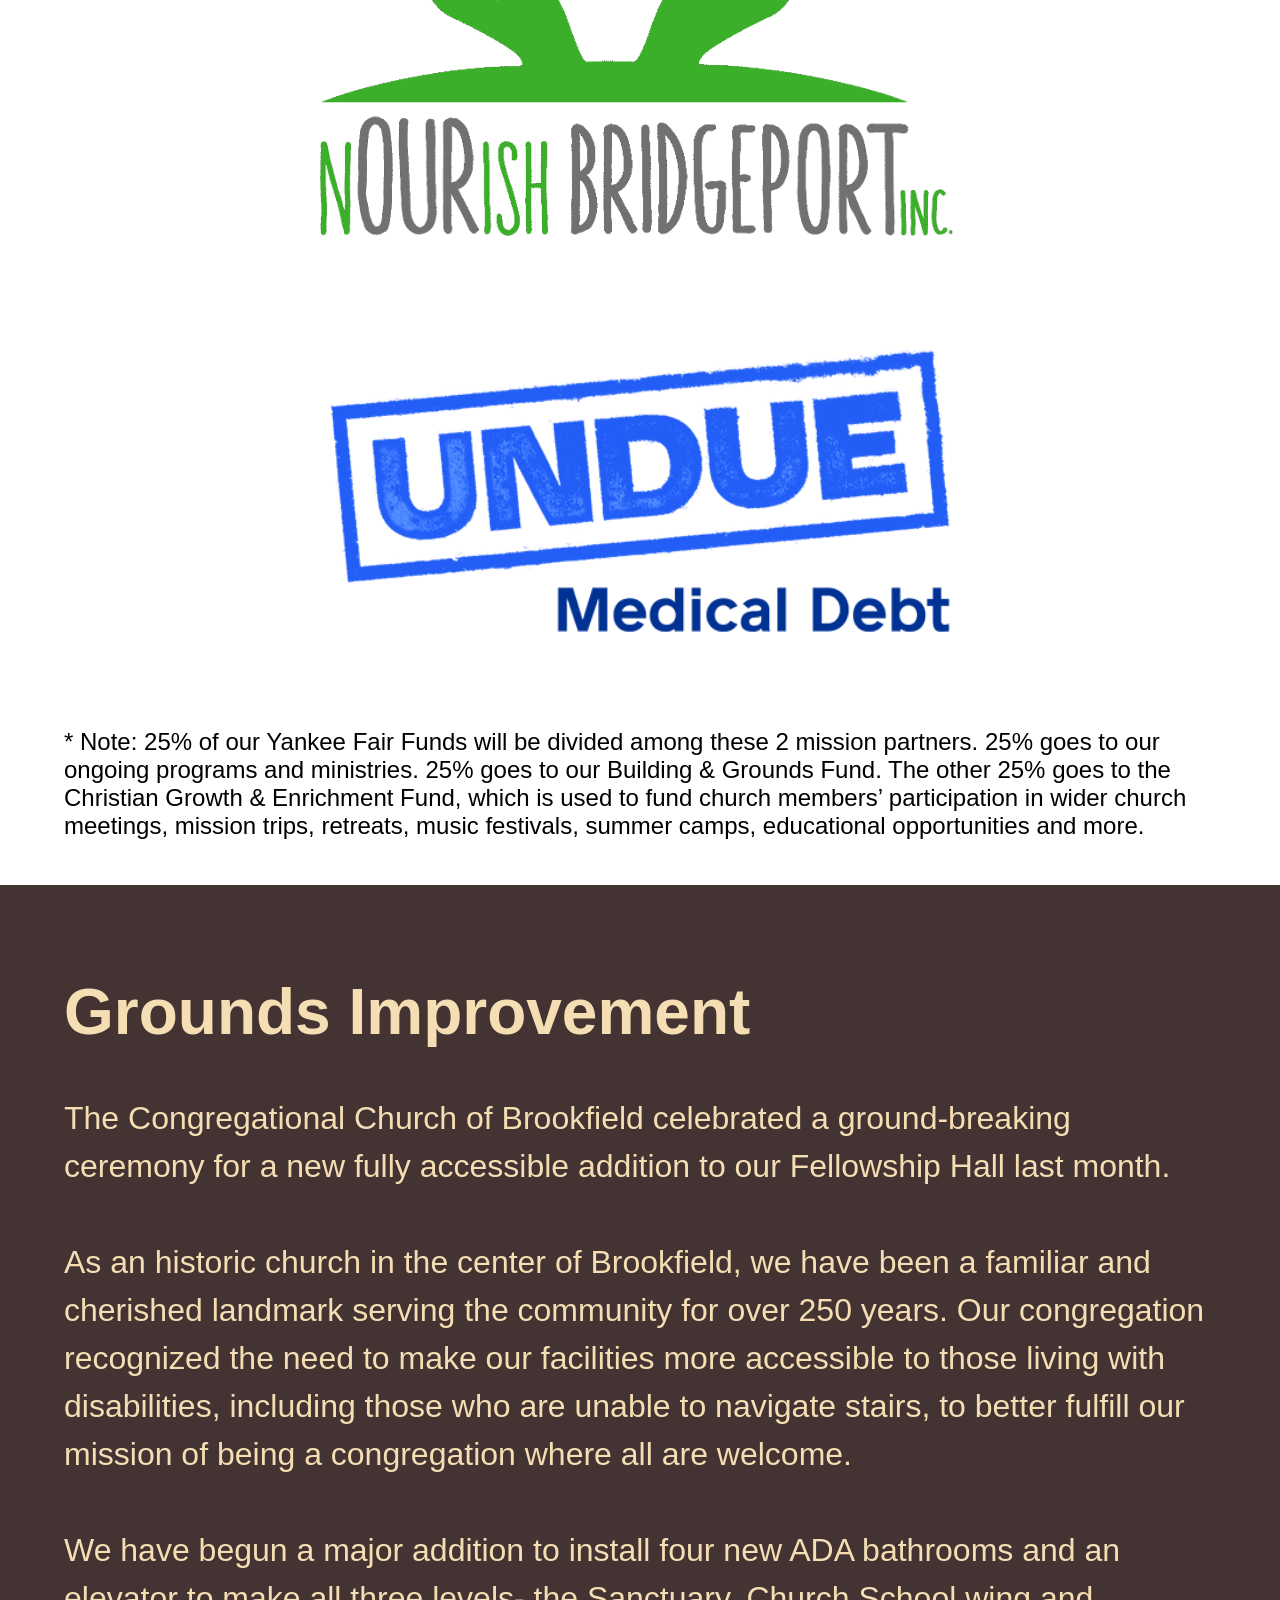
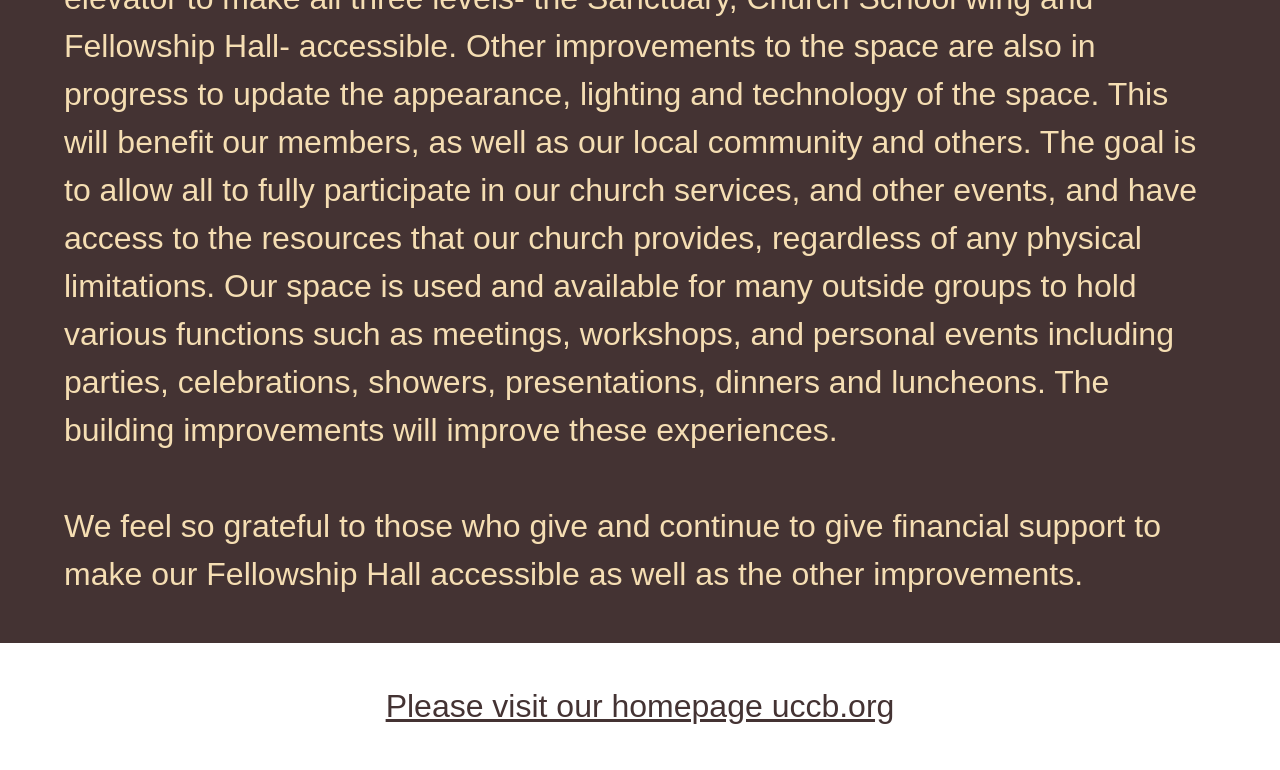
==== commit e4a5c0eb: "link text" ====
--- a/index.html
+++ b/index.html
@@ -3,7 +3,7 @@
 <head>
     <meta charset="UTF-8">
     <title>Yankee Fair 2024</title>
-<!--    <base href="https://mattgoral.github.io/uccb_fair_24/">-->
+    <base href="https://mattgoral.github.io/uccb_fair_24/">
     <link rel="stylesheet" href="main.css">
     <style>
         #header {
@@ -79,7 +79,7 @@
             accessible as well as the other improvements.
         </div>
     </div>
-    <a id="uccb" target="_blank" href="http://www.uccb.org">UCCB.ORG</a>
+    <a id="uccb" target="_blank" href="http://www.uccb.org">Please visit our homepage uccb.org</a>
     <script src="nav.js"></script>
 </body>
 </html>
